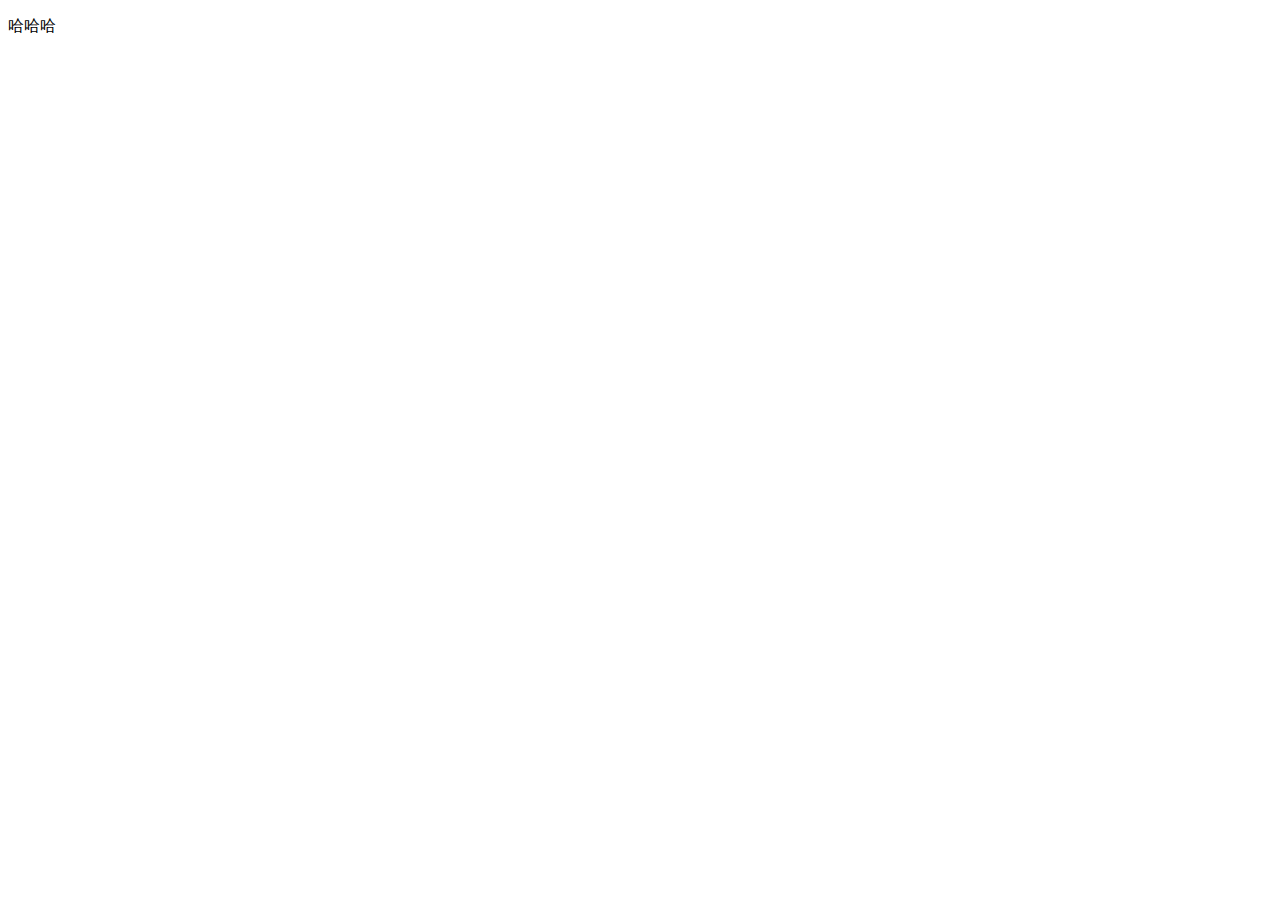
==== index.html @ 2f4dfd1b "'框架'" ====
<!DOCTYPE html>
<html>
  <head>
    <meta charset="UTF-8" />
    <meta
      name="viewport"
      content="width=device-width, initial-scale=1.0, maximum-scale=1.0, user-scalable=0"
    />
    <meta http-equiv="X-UA-Compatible" content="ie=edge" />
    <title>Document</title>
    <link rel="stylesheet" href="" />
    <script src=""></script>
  </head>
  <body>
    <p>哈哈哈</p>
  </body>
</html>
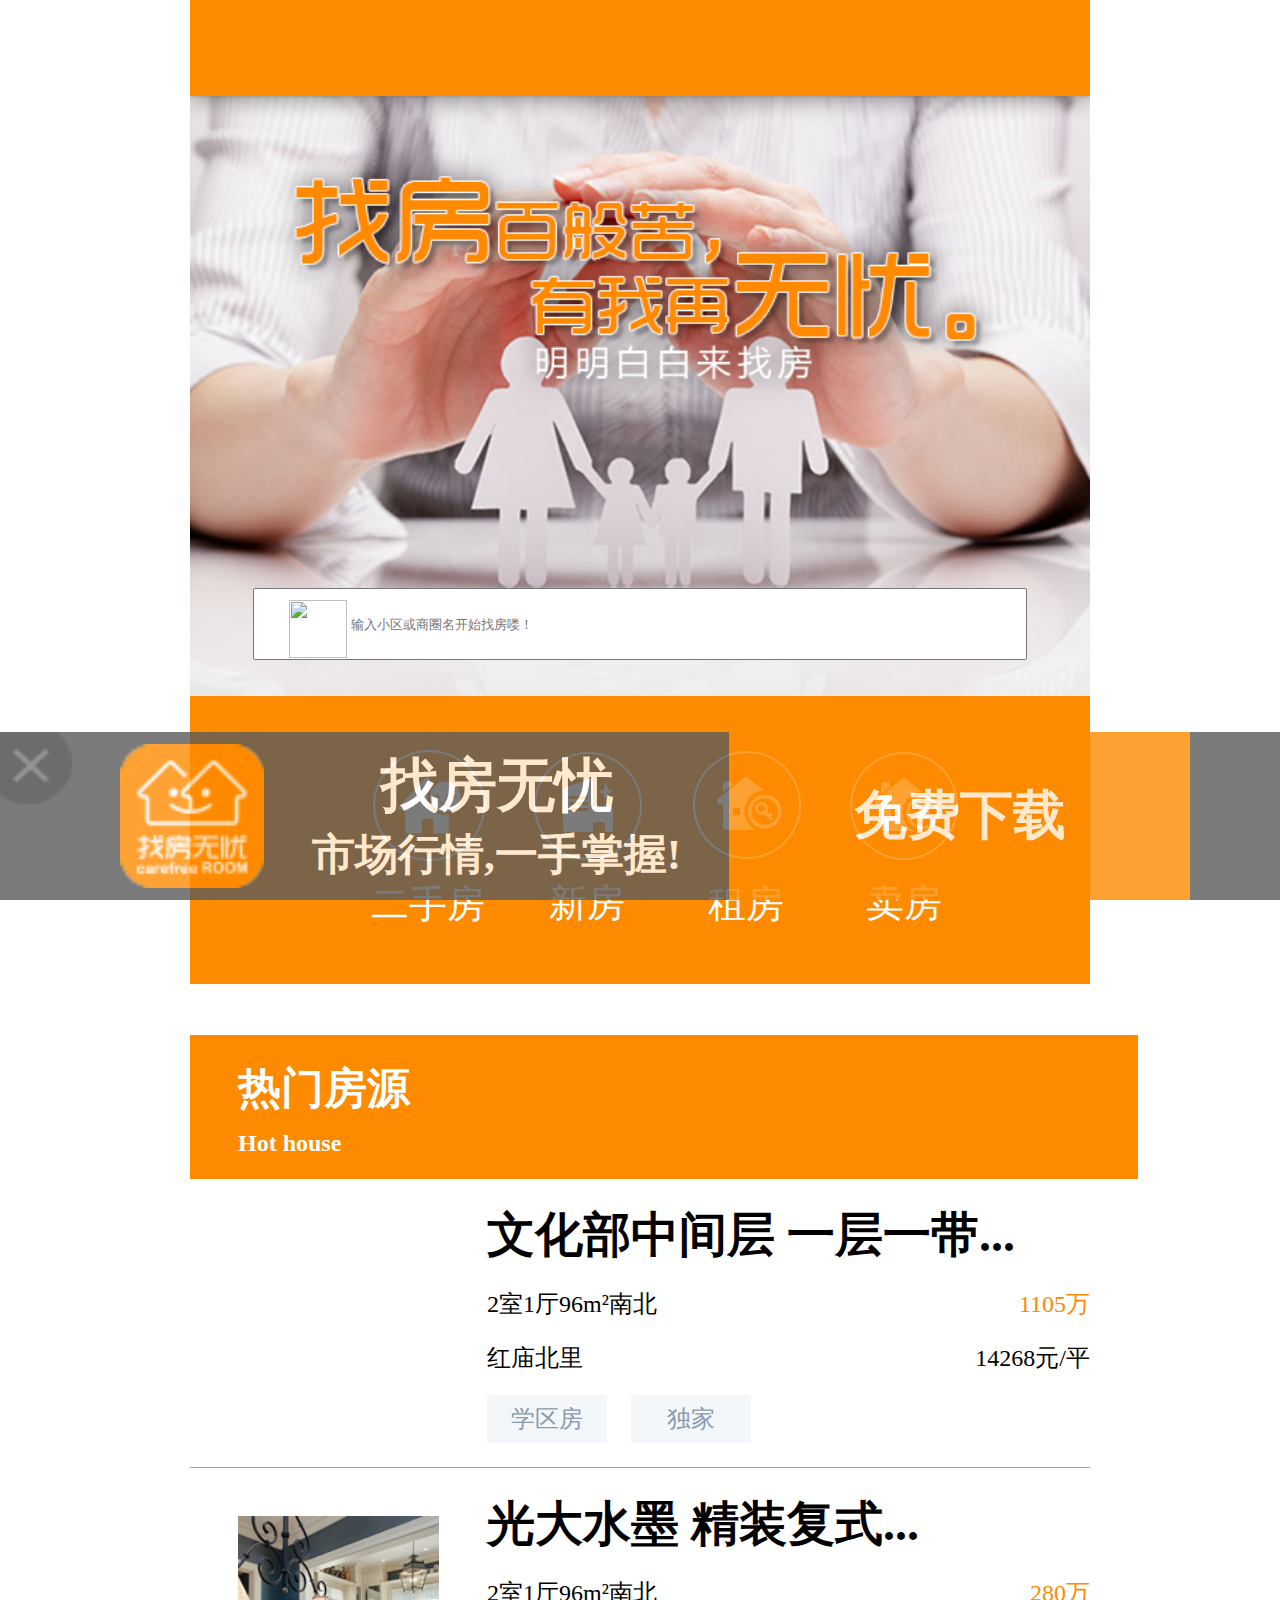
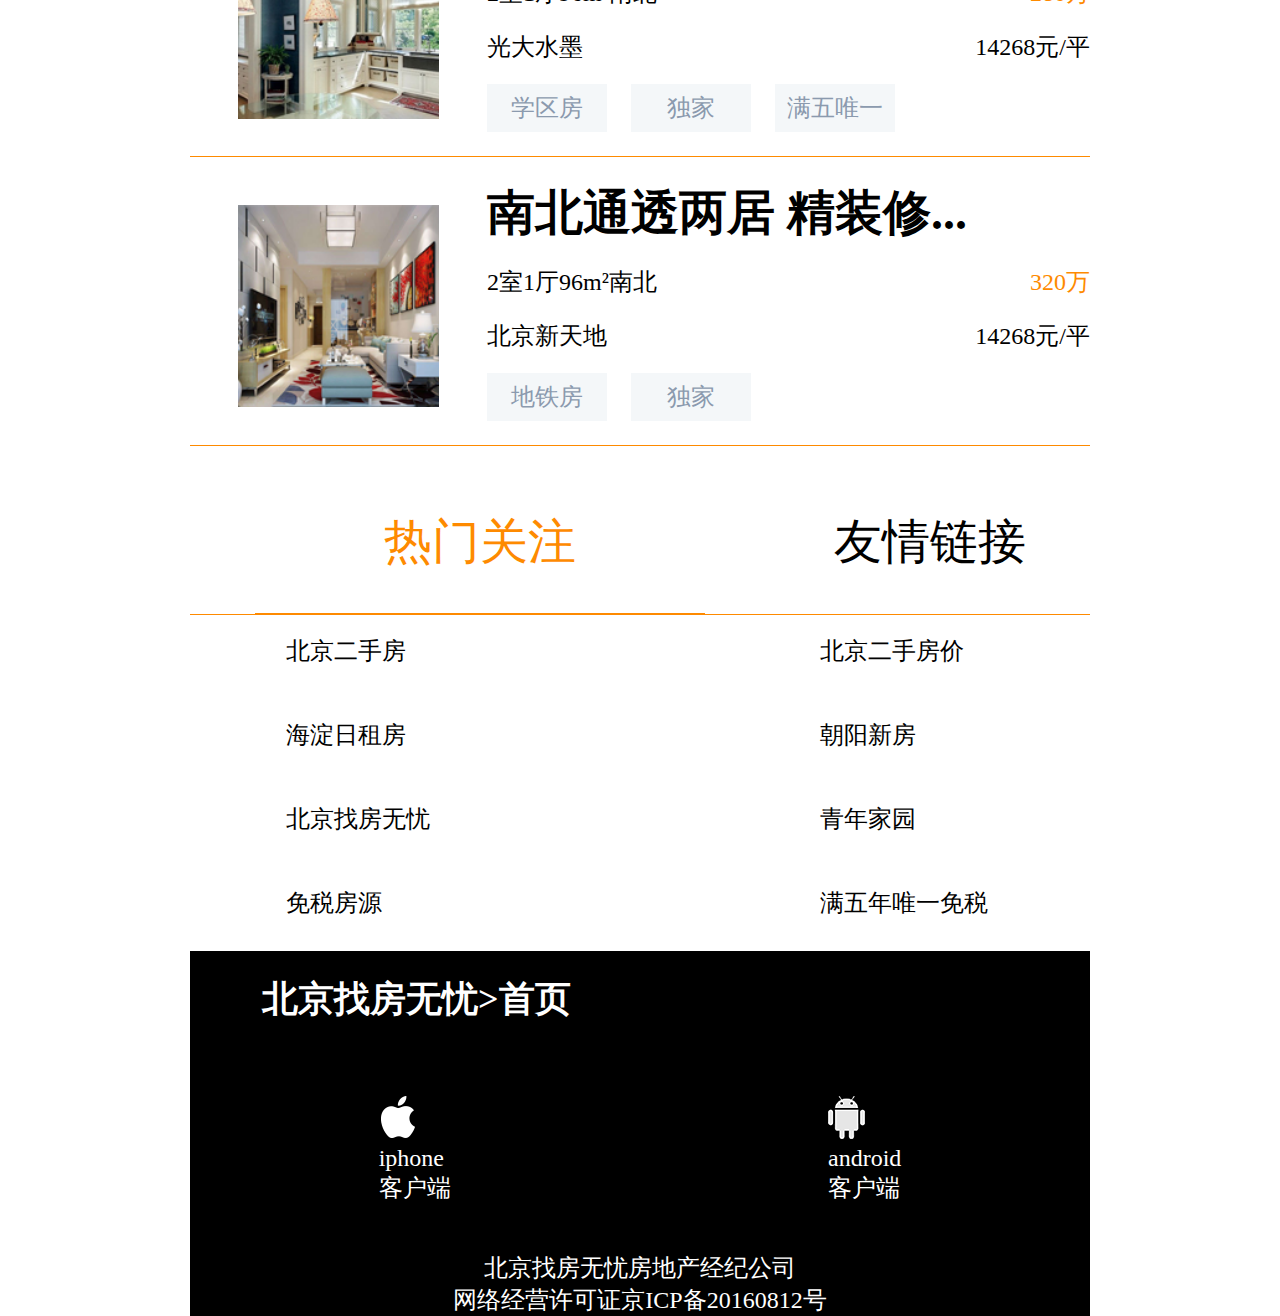
==== commit a0f6adeb: "'上传wbb'" ====
--- a/index.html
+++ b/index.html
@@ -8,10 +8,151 @@
     />
     <meta http-equiv="X-UA-Compatible" content="ie=edge" />
     <title>Document</title>
-    <link rel="stylesheet" href="" />
-    <script src=""></script>
+    <link rel="stylesheet" href="./less/index.css" />
+    <script src="./js/index.js"></script>
   </head>
   <body>
-    <p>哈哈哈</p>
+    <!-- 大盒子 -->
+    <div class="box">
+      <!-- 头部 -->
+      <header>
+        <img src="./img/index/logo.jpg" class="one" alt="" />
+        <img src="./img/index/my.jpg" class="two" alt="" />
+        <img src="./img/index/xiazai.jpg" alt="" class="three" />
+      </header>
+      <!-- 搜索 -->
+      <nav>
+        <input type="search" placeholder="输入小区或商圈名开始找房喽！" />
+        <img src="./img/index/seach.jpg" alt="" />
+      </nav>
+      <!-- 导航  -->
+      <div class="house">
+        <ul>
+          <li>
+            <img src="./img/index/index_03.png" alt="" />
+            <p>二手房</p>
+          </li>
+          <li>
+            <img src="./img/index/index_05.png" alt="" />
+            <p>新房</p>
+          </li>
+          <li>
+            <img src="./img/index/index_07.png" alt="" />
+            <p>租房</p>
+          </li>
+          <li>
+            <img src="./img/index/index_09.png" alt="" />
+            <p>卖房</p>
+          </li>
+        </ul>
+      </div>
+      <!-- banner图 -->
+      <img src="./img/index/banner2.png" class="five" alt="" />
+      <!-- 热门房源 -->
+      <div class="title">
+        <h2>热门房源</h2>
+        <h5>Hot house</h5>
+      </div>
+      <!-- 主题部分 -->
+      <section>
+        <div class="centent">
+          <div class="left">
+            <img src="./img/index/img1.jpg" alt="" />
+          </div>
+          <div class="right">
+            <h1>文化部中间层 一层一带...</h1>
+            <p>
+              <span>2室1厅96m&sup2;南北</span><span class="red">1105万</span>
+            </p>
+            <p><span>红庙北里</span><span>14268元/平</span></p>
+            <p><span>学区房</span><span>独家</span></p>
+          </div>
+        </div>
+        <div class="centent">
+          <div class="left">
+            <img src="./img/index/img2.png" alt="" />
+          </div>
+          <div class="right">
+            <h1>光大水墨 精装复式...</h1>
+            <p>
+              <span>2室1厅96m&sup2;南北</span><span class="red">280万</span>
+            </p>
+            <p><span>光大水墨</span><span>14268元/平</span></p>
+            <p><span>学区房</span><span>独家</span><span>满五唯一</span></p>
+          </div>
+        </div>
+        <div class="centent">
+          <div class="left">
+            <img src="./img/index/img3.png" alt="" />
+          </div>
+          <div class="right">
+            <h1>南北通透两居 精装修...</h1>
+            <p>
+              <span>2室1厅96m&sup2;南北</span><span class="red">320万</span>
+            </p>
+            <p><span>北京新天地</span><span>14268元/平</span></p>
+            <p><span>地铁房</span><span>独家</span></p>
+          </div>
+        </div>
+      </section>
+      <!-- 热门 -->
+      <div class="hot">
+        <a href="#">热门关注</a>
+        <a href="">友情链接</a>
+      </div>
+      <!-- 房链接 -->
+      <div class="content">
+        <ul>
+          <li><a href="#">北京二手房</a></li>
+          <li><a href="#">北京二手房价</a></li>
+          <li><a href="#">海淀日租房</a></li>
+          <li><a href="#">朝阳新房</a></li>
+          <li><a href="#">北京找房无忧</a></li>
+          <li><a href="#">青年家园</a></li>
+          <li><a href="#">免税房源</a></li>
+          <li><a href="#">满五年唯一免税</a></li>
+        </ul>
+      </div>
+      <!-- 底部 -->
+      <footer>
+        <h2>北京找房无忧>首页</h2>
+        <div class="apple">
+          <div class="left_">
+            <img src="./img/index/apple.png" alt="" />
+            <div class="iphone">
+              <p>iphone</p>
+              <p>客户端</p>
+            </div>
+          </div>
+          <div class="right_">
+            <img src="./img/index/android.png" alt="" />
+            <div class="and">
+              <p>android</p>
+              <p>客户端</p>
+            </div>
+          </div>
+        </div>
+        <div class="text">
+          <p>北京找房无忧房地产经纪公司</p>
+          <p>网络经营许可证京ICP备20160812号</p>
+        </div>
+      </footer>
+      <!-- 底部蒙板 -->
+      <div class="mb">
+        <img class="close" src="./img/index/close.png" alt="" />
+        <div class="pic">
+          <img src="./img/index/download.png" alt="" />
+        </div>
+        <div class="font_">
+          <p>找房无忧</p>
+          <p>市场行情,一手掌握!</p>
+        </div>
+        <div class="right_">
+          <p>免费下载</p>
+        </div>
+      </div>
+    </div>
   </body>
 </html>
+<script src="./js/setRem.js"></script>
+<script src="./js/index.js"></script>
--- a/less/index.css
+++ b/less/index.css
@@ -0,0 +1,262 @@
+* {
+  margin: 0;
+  padding: 0;
+  text-decoration: none;
+  list-style: none;
+}
+a {
+  color: black;
+}
+/* 大盒子 */
+.box {
+  margin: 0 auto;
+  max-width: 900px;
+  min-width: 250px;
+}
+/* 头部 */
+header {
+  background-color: #FE8A00;
+  width: 100%;
+  height: 4rem;
+  display: flex;
+}
+header .one {
+  margin-left: 3rem;
+}
+header .two {
+  margin-left: 11rem;
+}
+header .three {
+  margin-left: 2rem;
+}
+/* 搜索 */
+nav {
+  position: relative;
+  height: 25rem;
+  width: 100%;
+  background: url(../img/index/banner.png) no-repeat;
+  background-size: 100%;
+}
+nav input {
+  position: absolute;
+  top: 88%;
+  left: 50%;
+  transform: translate(-50%, -50%);
+  width: 86%;
+  height: 3rem;
+  padding-left: 4rem;
+}
+nav img {
+  height: 2.4rem;
+  width: 2.4rem;
+  position: absolute;
+  top: 84%;
+  left: 11%;
+}
+/* 导航 */
+.house {
+  display: flex;
+  width: 100%;
+  height: 12rem;
+  background-color: #FE8A00;
+}
+.house ul {
+  list-style: none;
+  width: 100%;
+  display: flex;
+  justify-content: center;
+  align-items: center;
+}
+.house ul li {
+  margin-left: 2rem;
+  text-align: center;
+}
+.house ul img {
+  width: 100%;
+}
+.house ul p {
+  margin-top: 0.5rem;
+  font-size: 1.6rem;
+  color: white;
+}
+/* banner图 */
+.five {
+  width: 100%;
+}
+/* 热门房源 */
+.title {
+  overflow: hidden;
+  margin-top: 1rem;
+  width: 100%;
+  height: 6rem;
+  background-color: #FE8A00;
+  padding-left: 2rem;
+  color: white;
+}
+.title h2 {
+  margin-bottom: 0.5rem;
+  font-size: 1.8rem;
+  margin-top: 1rem;
+}
+.title h5 {
+  font-size: 1rem;
+}
+/* 主题部分 */
+section {
+  margin-top: 1rem;
+  width: 100%;
+}
+section .centent {
+  display: flex;
+  height: 10rem;
+  border-bottom: 1px solid #FE8A00;
+  margin-top: 2rem;
+}
+section .left {
+  flex: 1;
+  margin-left: 2rem;
+}
+section .left img {
+  width: 100%;
+}
+section .right {
+  margin-left: 2rem;
+  flex: 3;
+  display: flex;
+  justify-content: space-between;
+  flex-direction: column;
+}
+section .right p {
+  display: flex;
+  justify-content: space-between;
+}
+section .right p .red {
+  color: #FE8A00;
+}
+section .right p:nth-of-type(3) {
+  justify-content: flex-start;
+}
+section .right p:nth-of-type(3) span {
+  margin-bottom: 1rem;
+  text-align: center;
+  line-height: 2rem;
+  background-color: #F4F7F9;
+  height: 2rem;
+  width: 5rem;
+  white-space: nowrap;
+  margin-right: 1rem;
+  color: #8B9AAE;
+}
+section .right h1 {
+  margin-top: -1rem;
+  font-size: 2rem;
+}
+/* 热门 */
+.hot {
+  margin-top: 1rem;
+  font-size: 2rem;
+  display: flex;
+  height: 6rem;
+  line-height: 6rem;
+  justify-content: space-around;
+  border-bottom: 1px solid #FE8A00;
+}
+.hot > a:nth-of-type(1) {
+  color: #FE8A00;
+  width: 50%;
+  text-align: center;
+  border-bottom: 1px solid #FE8A00;
+}
+/* 房链接 */
+.content {
+  width: 100%;
+}
+.content ul {
+  display: flex;
+  justify-content: space-between;
+  flex-wrap: wrap;
+  height: 14rem;
+  align-content: space-around;
+}
+.content li {
+  width: 30%;
+  margin-left: 4rem;
+  margin-bottom: 0.5rem;
+}
+/* 底部 */
+footer {
+  overflow: hidden;
+  width: 100%;
+  background-color: black;
+  color: white;
+}
+footer h2 {
+  margin-top: 1rem;
+  margin-left: 3rem;
+}
+footer .apple {
+  margin-top: 3rem;
+  display: flex;
+  justify-content: space-around;
+}
+footer .text {
+  margin-top: 2rem;
+  display: flex;
+  flex-direction: column;
+  justify-content: center;
+  align-items: center;
+}
+/* 底部蒙版 */
+.mb {
+  width: 100%;
+  height: 7rem;
+  background-color: #5A5A5A;
+  opacity: 0.8;
+  position: fixed;
+  left: 0rem;
+  bottom: 0rem;
+  display: flex;
+}
+.mb .close {
+  width: 3rem;
+  height: 3rem;
+}
+.mb .pic {
+  margin-left: 2rem;
+  display: flex;
+  justify-content: center;
+  align-items: center;
+}
+.mb .pic img {
+  width: 6rem;
+  height: 6rem;
+}
+.mb .font_ {
+  flex-direction: column;
+  display: flex;
+  justify-content: center;
+  align-items: center;
+  color: white;
+  margin-left: 2rem;
+}
+.mb .font_ > p:nth-of-type(1) {
+  font-size: 2.4rem;
+  font-weight: 700;
+}
+.mb .font_ > p:nth-of-type(2) {
+  font-size: 1.8rem;
+  font-weight: 700;
+  white-space: nowrap;
+}
+.mb .right_ {
+  display: flex;
+  justify-content: center;
+  align-items: center;
+  margin-left: 2rem;
+  background-color: #FE8A00;
+  width: 36%;
+  font-size: 2.2rem;
+  font-weight: 700;
+  white-space: nowrap;
+  color: white;
+}
